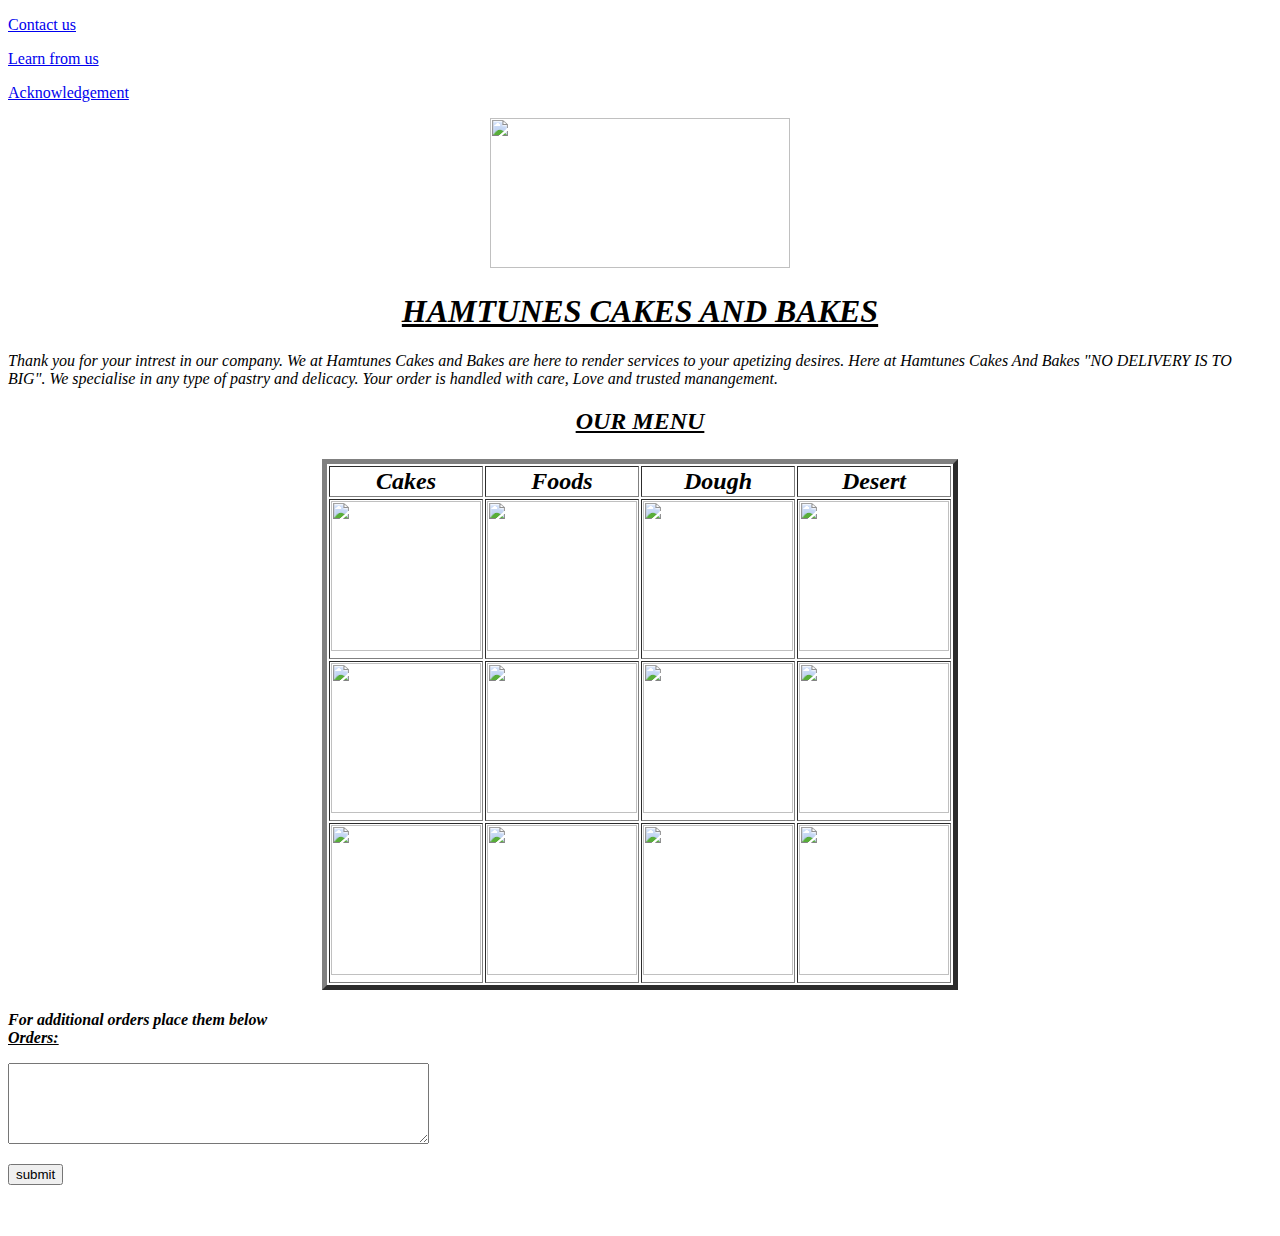
==== index.html @ b8da6943 "Add files via upload" ====
<!doctype html>
<head>
<title> Hamtunes Cakes And Bakes </title>
</head>
<body>
        
            <p> <li> <a href="Contact us.html"> Contact us </a> </li>
        <p> <li> <a href="Learn from us.html"> Learn from us </a> </li>
            <p> <li> <a href="Acknowledgement.html"> Acknowledgement </a> </li>

                <center>
                    <p> <img src="Main logo.jpg" width="300px" height="150px"/>
                    </center>    

<center>
<h1>
<i>
<ins> HAMTUNES CAKES AND BAKES </ins>
</h1>
</center>
<p> Thank you for your intrest in our company. We at Hamtunes Cakes and Bakes are here to render services to your apetizing desires. Here at Hamtunes Cakes And Bakes <em>"NO DELIVERY IS TO BIG"</em>. We specialise in any type of pastry and delicacy. Your order is handled with care, Love and trusted manangement.
<center>

<h2>
<ins> OUR MENU </ins>
</h2>
</center>
<h2>
    <center>
    <table border="5">
    <tr>
        <th> Cakes </th>
        <th> Foods </th>
        <th> Dough </th>
        <th> Desert </th>
    </tr>
    <p> <tr>
        <td> <img src= "cake 1.jpg" width="150px" height="150px"/> </td>
        <td> <img src= "food 1.jpg" width="150px" height="150px"/> </td>
        <td> <img src= "dough 1.jpg" width="150px" height="150px"/> </td>
        <td> <img src= "desert 1.jpg" width="150px" height="150px"/> </td>
    </p> </tr>
    <p> <tr>
        <td> <img src= "cake 2.jpg" width="150px" height="150px"/> </td>
        <td> <img src= "food 2.jpg" width="150px" height="150px"/> </td>
        <td> <img src= "dough 2.jpg" width="150px" height="150px"/> </td>
        <td> <img src= "desert 2.jpg" width="150px" height="150px"/> </td>
    </p> </tr>
    <p> <tr>
        <td> <img src= "cake 3.jpg" width="150px" height="150px"/> </td>
        <td> <img src= "food 3.jpg" width="150px" height="150px"/> </td>
        <td> <img src= "dough 3.jpg" width="150px" height="150px"/> </td>
        <td> <img src= "desert 3.jpg" width="150px" height="150px"/> </td>
    </p> </tr>
    </table>
    </center>
    </h2>
    
    <h4>
    For additional orders place them below
    <form>
     <ins> Orders: </ins>
    <p> <textarea rows="5" cols= "50" name="description"> </textarea>
    <P> <input type= "submit" name= "submit" value= "submit"/>
    </h4>   
</form>
</h3>
</i>
</center>
<marquee> <footer> <center> hamtunescakesandbakes89@gmail.com </center> </footer> </marquee>
</body>
</html>
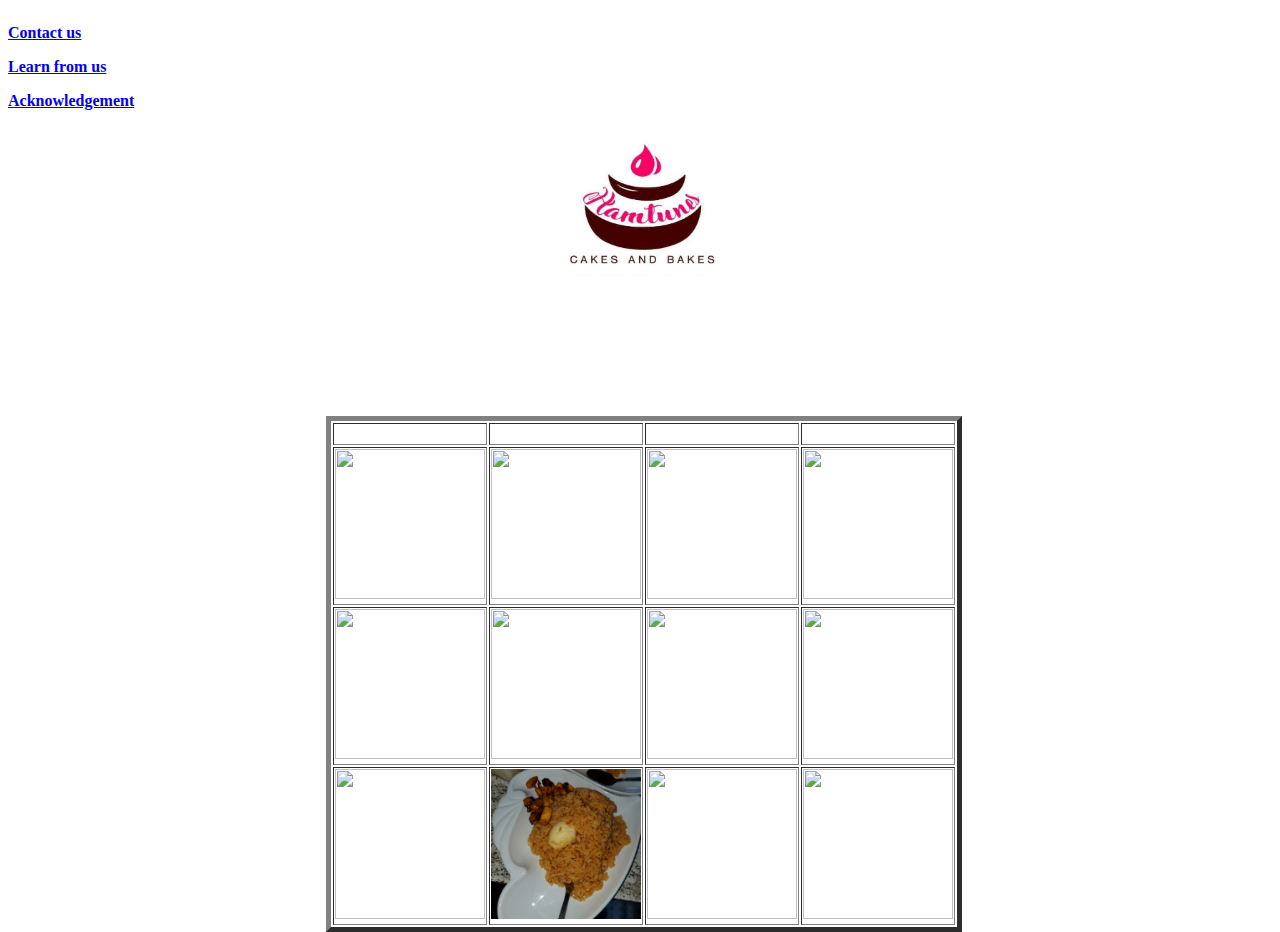
==== commit 160bedc8: "Add files via upload" ====
--- a/index.html
+++ b/index.html
@@ -1,33 +1,24 @@
- <!doctype html>
+<!doctype html>
 <head>
 <title> Hamtunes Cakes And Bakes </title>
+<link href="index.css" rel="stylesheet" type="text/css"> </a>
 </head>
 <body>
-        
+    <video autoplay muted loop id="myvideo">
+        <source src="Background video.mp4"> </video>
+        <div class="content">    
+
+<b> 
             <p> <li> <a href="Contact us.html"> Contact us </a> </li>
-        <p> <li> <a href="Learn from us.html"> Learn from us </a> </li>
+            <p> <li> <a href="Learn from us.html"> Learn from us </a> </li>
             <p> <li> <a href="Acknowledgement.html"> Acknowledgement </a> </li>
-
-                <center>
-                    <p> <img src="Main logo.jpg" width="300px" height="150px"/>
-                    </center>    
-
-<center>
-<h1>
-<i>
-<ins> HAMTUNES CAKES AND BAKES </ins>
-</h1>
-</center>
-<p> Thank you for your intrest in our company. We at Hamtunes Cakes and Bakes are here to render services to your apetizing desires. Here at Hamtunes Cakes And Bakes <em>"NO DELIVERY IS TO BIG"</em>. We specialise in any type of pastry and delicacy. Your order is handled with care, Love and trusted manangement.
-<center>
-
-<h2>
-<ins> OUR MENU </ins>
-</h2>
-</center>
-<h2>
-    <center>
-    <table border="5">
+</b>
+        <p> <center> <img src="Main logo.jpg" width="300px" height="150px"/> </center>
+        <p> <center> <ins> <b> HAMTUNES CAKES AND BAKES </b> </ins> </center>
+        <p> Thank you for your intrest in our company. We at Hamtunes Cakes and Bakes are here to render services to your apetizing desires. Here at Hamtunes Cakes And Bakes <b> "NO DELIVERY IS TO BIG" </b>. We specialise in any type of pastry and delicacy. Your order is handled with care, Love and trusted manangement.
+<center> 
+        <ins> <b> OUR MENU </b> </ins>
+<table border="5">
     <tr>
         <th> Cakes </th>
         <th> Foods </th>
@@ -52,21 +43,9 @@
         <td> <img src= "dough 3.jpg" width="150px" height="150px"/> </td>
         <td> <img src= "desert 3.jpg" width="150px" height="150px"/> </td>
     </p> </tr>
-    </table>
-    </center>
-    </h2>
-    
-    <h4>
-    For additional orders place them below
-    <form>
-     <ins> Orders: </ins>
-    <p> <textarea rows="5" cols= "50" name="description"> </textarea>
-    <P> <input type= "submit" name= "submit" value= "submit"/>
-    </h4>   
-</form>
-</h3>
-</i>
+</table>
 </center>
+</div>    
 <marquee> <footer> <center> hamtunescakesandbakes89@gmail.com </center> </footer> </marquee>
 </body>
 </html>--- a/index.css
+++ b/index.css
@@ -0,0 +1,14 @@
+#myvideo {
+    position: absolute;  
+    top: 0;
+    left: 0;
+    right: 0;
+    bottom: 0;
+    min-width: 100%;
+    min-height: 100%;
+}
+/* add some some content at the bottom of the video/page */
+.content {
+    position: absolute;
+    color: white;
+}